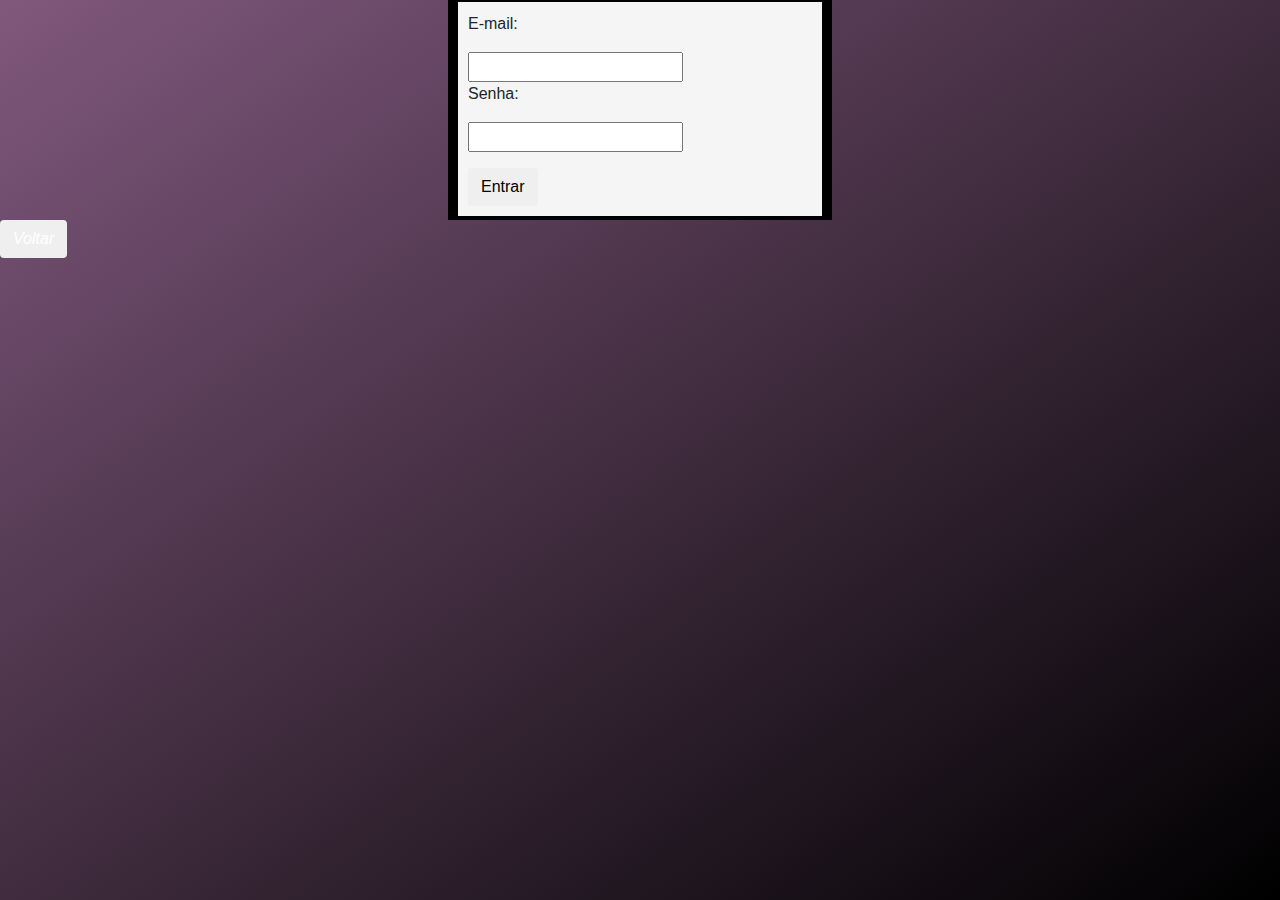
==== Podcast/web/pages/login.html @ 404c9c6f "Inicio de HTML e css - Camila" ====
<html>
<head>
    <meta charset="UTF-8">
    <title>IFCast</title>
    <script src="https://maxcdn.bootstrapcdn.com/bootstrap/4.0.0/js/bootstrap.min.js" integrity="sha384-JZR6Spejh4U02d8jOt6vLEHfe/JQGiRRSQQxSfFWpi1MquVdAyjUar5+76PVCmYl"
            crossorigin="anonymous"></script>
    <link rel="stylesheet" href="https://maxcdn.bootstrapcdn.com/bootstrap/4.0.0/css/bootstrap.min.css" integrity="sha384-Gn5384xqQ1aoWXA+058RXPxPg6fy4IWvTNh0E263XmFcJlSAwiGgFAW/dAiS6JXm"
          crossorigin="anonymous">
    <link rel="stylesheet" type="text/css" href="../asserts/css/style.css">
</head>
<body>
<div id="box">
    <form>
        <p>E-mail:</p><input type="text">
        <p>Senha:</p><input type="text">
    </form>
    <button type="submit" class="btn navitembg" data-toggle="modal" data-target="#exampleModal" value="Entrar">Entrar</button>
</div>
<button type="button" class="btn navitembg" data-toggle="modal" data-target="#exampleModal">
    <a href="../index.html">Voltar</a>
</button>
</body>
</html>
---- Podcast/web/asserts/css/style.css ----
body{
            background-image: linear-gradient(to bottom right, #80587d, #000000);
        }
        .imagemain{
            display: block;
			margin: 0 0 3em 0;
            width: 100%;
            height: 50%;;
            background-image: url('https://wallpapercave.com/wp/lwfQm84.jpg');
            margin: auto;
            padding: 50px;
            text-align: center;

        }
        
        #header{
            position: fixed;
            margin-top: 0%; 
            background-color: #A16E9D;
            color:white;
            width: 100%;
        }
        a{
               color: white;
               font-style:oblique;
               text-decoration-line: none;
        }
        #box{
            background: whitesmoke;
            border-width: 2px 10px 4px 10px;
            border-color: black;
            border-style: solid;
            margin: auto;
            display: block;
            width: 30%;
            padding: 10px;
        }
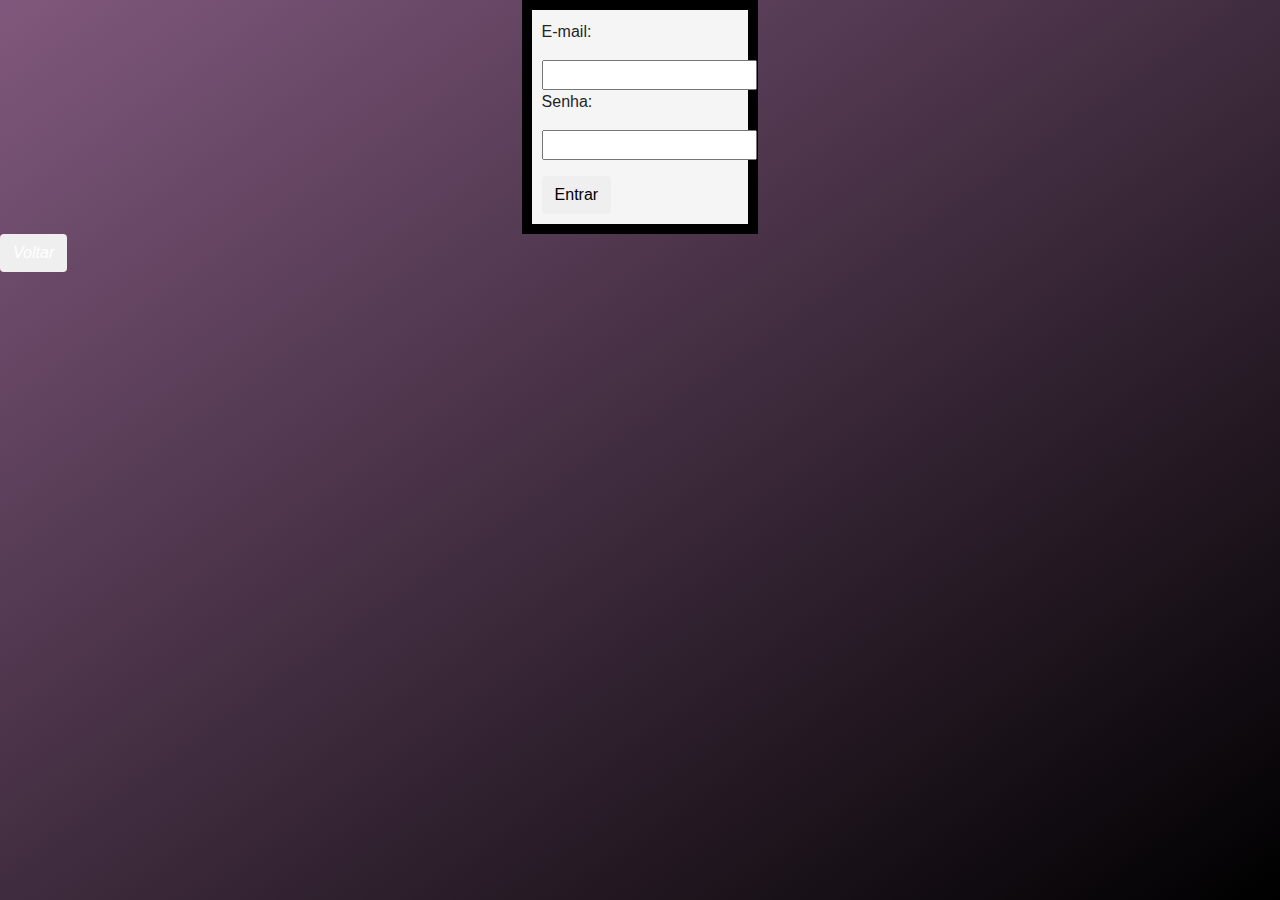
==== commit b831120e: "parte do html do logon foi remodelado" ====
--- a/Podcast/web/pages/login.html
+++ b/Podcast/web/pages/login.html
@@ -11,8 +11,8 @@
 <body>
 <div id="box">
     <form>
-        <p>E-mail:</p><input type="text">
-        <p>Senha:</p><input type="text">
+        <p>E-mail:</p><input type="email">
+        <p>Senha:</p><input type="password">
     </form>
     <button type="submit" class="btn navitembg" data-toggle="modal" data-target="#exampleModal" value="Entrar">Entrar</button>
 </div>
--- a/Podcast/web/asserts/css/style.css
+++ b/Podcast/web/asserts/css/style.css
@@ -27,11 +27,11 @@
         }
         #box{
             background: whitesmoke;
-            border-width: 2px 10px 4px 10px;
+            border-width: 10px 10px 10px 10px;
             border-color: black;
             border-style: solid;
             margin: auto;
             display: block;
-            width: 30%;
+            width: 18.5%;
             padding: 10px;
         }